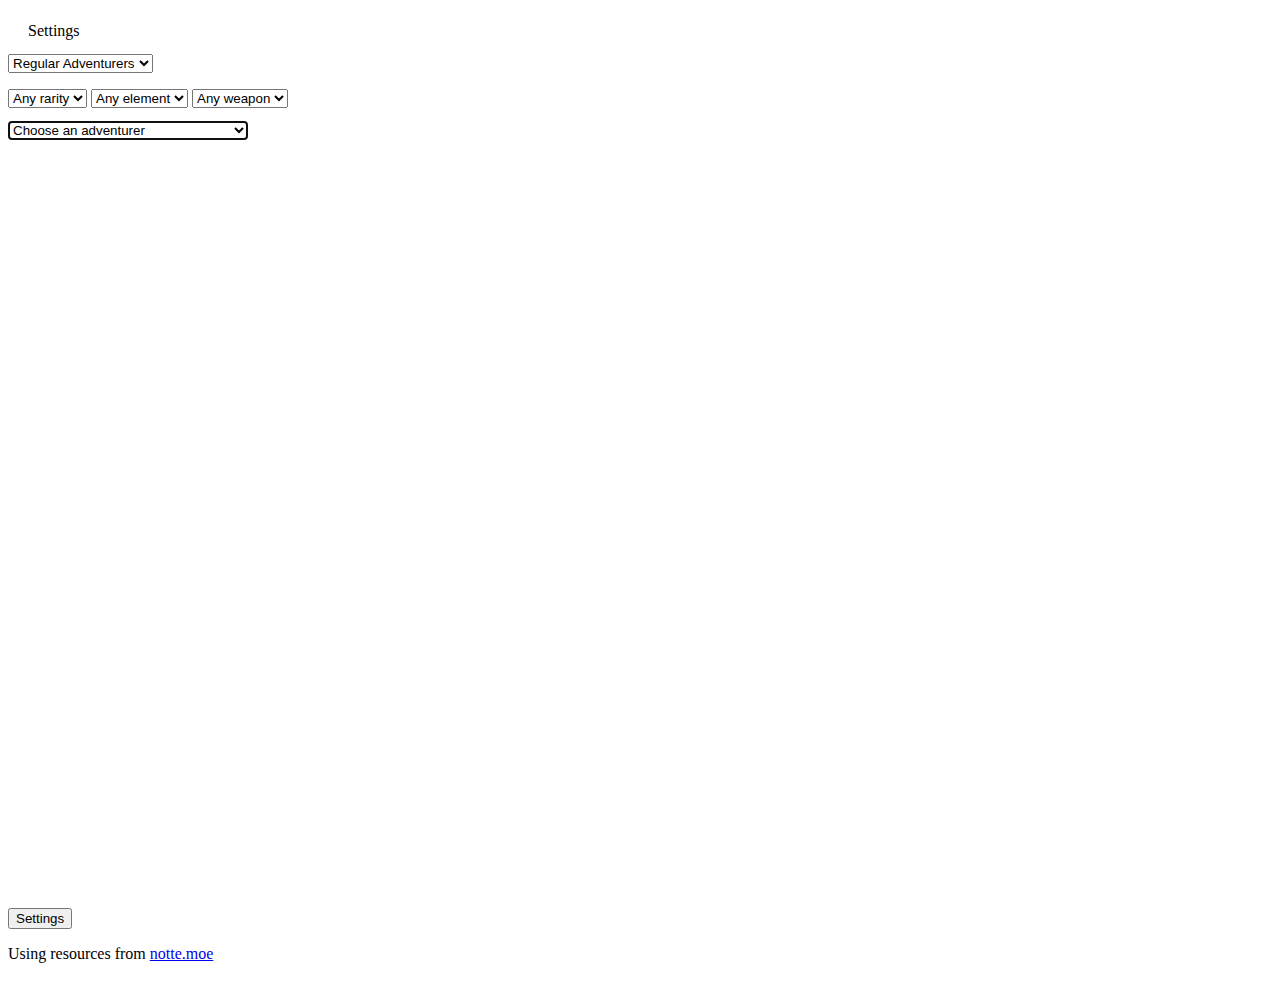
==== index_old.html @ c0049575 "change UI" ====
<!DOCTYPE html>
<html lang="en">

<head>

  <meta charset="utf-8">
  <meta name="viewport" content="width=device-width, initial-scale=1, shrink-to-fit=no">
  <link rel="icon" href="images/favicon.png">

  <title>Dragalia Lost 3D Models</title>

  <link rel="stylesheet" href="https://stackpath.bootstrapcdn.com/bootstrap/4.1.3/css/bootstrap.min.css" integrity="sha384-MCw98/SFnGE8fJT3GXwEOngsV7Zt27NXFoaoApmYm81iuXoPkFOJwJ8ERdknLPMO" crossorigin="anonymous">

  <!-- Custom styles for this template -->
  <link href="css/sidebar.css" rel="stylesheet">

</head>

<body>

  <div class="d-flex" id="wrapper">

    <!-- Sidebar -->
    <div class="bg-light border-right" id="sidebar-wrapper">
      <div class="sidebar-heading">Settings </div>
      <form>
        <div class="form-group">
          <select class="form-control" id="char_set">
            <option selected = "selected" value = '0'>Regular Adventurers</option>
            <option value = '1'>Allies</option>
            <option value = '2'>Enemies</option>
          </select>
          <p style = "border-bottom: medium"></p>
          <div id="filter"> <!-- Filter -->
            <select class="form-control" id="raritySelect">
              <option selected = "selected">Any rarity</option>
              <option>3 stars</option>
              <option>4 stars</option>
              <option>5 stars</option>
            </select>
            <select class="form-control" id="elementSelect">
              <option selected = "selected">Any element</option>
              <option>Flame</option>
              <option>Water</option>
              <option>Wind</option>
              <option>Light</option>
              <option>Shadow</option>
            </select>
            <select class="form-control" id="weaponSelect">
            <option selected = "selected">Any weapon</option>
            <option>Sword</option>
            <option>Blade</option>
            <option>Dagger</option>
            <option>Axe</option>
            <option>Lance</option>
            <option>Bow</option>
            <option>Wand</option>
            <option>Staff</option>
          </select>
          </div>
          <p style = "font-size:small"></p>
          <select class="form-control mt-0 bg-light" id="advSelect" style = "width: 15rem" autofocus>
          </select>
          <p style = "font-size:small"></p>
          <select class="form-control" id="faceSelect" style = 'display:none'>
            <option value ='1'>Face 1</option>
            <option selected = "selected" value = '2'>Face 2</option>
            <option value = '3'>Face 3</option>
            <option value = '4'>Face 4</option>
            <option value = '5'>Face 5</option>
            <option value = '6'>Face 6</option>
            <option value = '7'>Face 7</option>
            <option value = '8'>Face 8</option>
            <option value = '9'>Face 9</option>
          </select>
        </div>
      </form>
      <div id = 'ctrl_btn' style = 'display:none;text-align:center;'>
        <div class = "button-toolbar mb-1">
          <button id = 'still_btn' class="btn btn-info">Still</button>
          <button id = 'bob_btn' class="btn btn-info">Bob</button>
        </div>
        <div class = "button-toolbar mb-0">
          <button id = 'walk_btn' class="btn btn-info">Walk</button>
          <button id = 'run_btn' class="btn btn-info">Run</button>
        </div>
        <br style = "font-size:small">
        <p class = 'mt-6 mb-0 border-top' style="padding-left: 10px;width:100%">Win animation settings</p>
        <div class="btn-group btn-group-toggle" data-toggle="buttons">
          <label class="btn btn-secondary active" id="defaultWin">
            <input type="radio" name="winstyle" id="defaultWinbtn" checked>Default
          </label>
          <label class="btn btn-secondary" id="weaponWin">
            <input type="radio" name="winstyle" id="weaponWinbtn">Weapon
          </label>
          <label class="btn btn-secondary" id="spWin">
            <input type="radio" name="winstyle">Special
          </label>
        </div>
        <p style = "font-size:small"></p>
        <select class="form-control" id="weaponWStyle" style = 'display:none'>
          <option selected = "selected" value ='SWD'>Sword</option>
          <option value = 'KAT'>Blade</option>
          <option value = 'DAG'>Dagger</option>
          <option value = 'AXE'>Axe</option>
          <option value = 'LAN'>Lance</option>
          <option value = 'BOW'>Bow</option>
          <option value = 'ROD'>Wand</option>
          <option value = 'CAN'>Staff</option>
        </select>
        <select class="form-control" id="spWStyle" style = "display:none">
        </select>
        <button id = 'win_btn' class="btn btn-success" style = "width:100%;margin-top:10px; margin-bottom:10px">Win</button>
      </div>
      <a href='' target="_blank" id='currentLink' style = "display:none">Link of current animation</a>
    </div>
    <!-- /#sidebar-wrapper -->

    <!-- Page Content -->
    <div id="page-content-wrapper">

      <nav class="navbar navbar-expand-sm navbar-light">
        <button class="btn btn-primary" id="menu-toggle">Settings</button>
        <span style="padding-left:5px"></span>
        <p class ="nav-item"> Using resources from <a href="https://notte.moe/" target="_blank">notte.moe</a></p>
      </nav>

      <div class="container-fluid">
        <iframe id="ifm" src="" style="height:500px; width:500px; border: none"></iframe>
      </div>
    </div>
    <!-- /#page-content-wrapper -->

  </div>
  <!-- /#wrapper -->

  <!-- Bootstrap JS -->
  <script src="https://code.jquery.com/jquery-3.3.1.slim.min.js" integrity="sha384-q8i/X+965DzO0rT7abK41JStQIAqVgRVzpbzo5smXKp4YfRvH+8abtTE1Pi6jizo" crossorigin="anonymous"></script>
  <script src="https://cdnjs.cloudflare.com/ajax/libs/popper.js/1.14.3/umd/popper.min.js" integrity="sha384-ZMP7rVo3mIykV+2+9J3UJ46jBk0WLaUAdn689aCwoqbBJiSnjAK/l8WvCWPIPm49" crossorigin="anonymous"></script>
  <script src="https://stackpath.bootstrapcdn.com/bootstrap/4.1.3/js/bootstrap.min.js" integrity="sha384-ChfqqxuZUCnJSK3+MXmPNIyE6ZbWh2IMqE241rYiqJxyMiZ6OW/JmZQ5stwEULTy" crossorigin="anonymous"></script>

  <!-- Menu Toggle Script -->
  <script>
    $("#menu-toggle").click(function(e) {
      e.preventDefault();
      $("#wrapper").toggleClass("toggled");
    });
    var buffer = 20; //scroll bar buffer
    var iframe = document.getElementById('ifm');

    function pageY(elem) {
        return elem.offsetParent ? (elem.offsetTop + pageY(elem.offsetParent)) : elem.offsetTop;
    }

    function pageX(elem) {
        return elem.offsetParent ? (elem.offsetLeft + pageX(elem.offsetParent)) : elem.offsetLeft;
    }

    function resizeIframe() {

        var width = document.documentElement.clientWidth;
        var height = document.documentElement.clientHeight;
        if (width >= 768)
        {
          width -= pageX(document.getElementById('ifm'))+ buffer ;
          width = (width < 0) ? 0 : width;
          height -= pageY(document.getElementById('ifm'))+ buffer ;
          height = (height < 0) ? 0 : height;
        }
        else
        {
          height -= pageY(document.getElementById('ifm'))+ buffer ;
          height = (height < 0) ? 0 : height;
        }
        var size = (width > height) ? height : width;
        iframe.style.height = size + 'px';
        iframe.style.width = size + 'px';
    }

    // .onload doesn't work with IE8 and older.
    if (iframe.attachEvent) {
        iframe.attachEvent("onload", resizeIframe);
    } else {
        iframe.onload=resizeIframe;
    }

    window.onresize = resizeIframe;
    window.onload = resizeIframe;
  </script>
  <!-- Other Scripts -->
  <script type='module'>
    import adv from 'https://dgk3593.github.io/DLModel/js/adv_list.js';
    import sp_adv from 'https://dgk3593.github.io/DLModel/js/sp_adv.js';
    import allies from 'https://dgk3593.github.io/DLModel/js/allies.js';
    import enemy from 'https://dgk3593.github.io/DLModel/js/enemy.js';
    adv.sort((a, b) => a.name.localeCompare(b.name)); // Sort adv by name
    sp_adv.sort((a, b) => a.name.localeCompare(b.name));

    let advBox = document.getElementById('advSelect');
    let spwinbox = document.getElementById('spWStyle');

    var wintype = 0;  // default
    var ch_set = '0';

    function defaultWinClicked()
    {
      if (wintype === 0)
      {
        return false;
      }
      document.getElementById('weaponWStyle').style.display= 'none';
      document.getElementById('spWStyle').style.display= 'none';
      wintype = 0;
    }

    function weaponWinClicked()
    {
      if (wintype === 1)
      {
        return false;
      }
      document.getElementById('weaponWStyle').style.display= 'block';
      document.getElementById('spWStyle').style.display= 'none';
      wintype = 1;
    }

    function spWinClicked()
    {
      if (wintype === 2)
      {
        return false;
      }
      document.getElementById('weaponWStyle').style.display= 'none';
      document.getElementById('spWStyle').style.display= 'block';
      wintype = 2;
    }

    function loadSpWin()
    {
      spwinbox.innerHTML = '';
      sp_adv.forEach(spwinhandle);
    }

    function loadAllies()
    {
      advBox.innerHTML = '';
      var listItem = document.createElement('option');
      listItem.innerHTML = 'Choose a character';
      listItem.value = '0';
      listItem.disabled = 'disabled';
      listItem.selected = 'selected';
      advBox.appendChild(listItem);

      allies.forEach(advhandle);
    }

    function loadEnemy()
    {
      advBox.innerHTML = '';
      var listItem = document.createElement('option');
      listItem.innerHTML = 'Choose a character';
      listItem.value = '0';
      listItem.disabled = 'disabled';
      listItem.selected = 'selected';
      advBox.appendChild(listItem);

      enemy.forEach(advhandle);
    }

    function charSetChanged()
    {
      ch_set = document.getElementById('char_set').value;
      switch (ch_set)
      {
        case '0':
          document.getElementById('filter').style.display= 'block';
          filter();
          break;
        case '1': // allies
          document.getElementById('filter').style.display= 'none';
          loadAllies();
          break;
        case '2': // enemy
          document.getElementById('filter').style.display= 'none';
          loadEnemy();
          break;
      }
    }

    function spwinhandle(sp_adv)
    {
      var listItem = document.createElement('option');
      listItem.innerHTML = sp_adv.name;
      listItem.value = sp_adv.cid;
      spwinbox.appendChild(listItem);
    }

    function filter()
    {
      let weapon = document.getElementById('weaponSelect').value;
      let rarity = document.getElementById('raritySelect').value[0];
      let ele = document.getElementById('elementSelect').value;
      let result = adv;
      if (weapon != 'Any weapon')
      {
        result = result.filter(d => d.weapon === weapon);
      }
      if (rarity != 'A')
      {
        result = result.filter(d => d.rarity === parseInt(rarity));
      }
      if (ele != 'Any element')
      {
        result = result.filter(d => d.element === ele);
      }

      advBox.innerHTML = '';
      var listItem = document.createElement('option');
      listItem.innerHTML = 'Choose an adventurer';
      listItem.value = '0';
      listItem.disabled = 'disabled';
      listItem.selected = 'selected';
      advBox.appendChild(listItem);

      result.forEach(advhandle);
    }

    function advhandle(adv)
    {
      let img_link = 'images/icon/' + adv.cid + '_r0' + adv.rarity + '.png';
      var listItem = document.createElement('option');
      listItem.innerHTML = adv.name;
      listItem.value = adv.cid;
      advBox.appendChild(listItem);
    }

    function advSelected()
    {
      let selected = document.getElementById('advSelect');
      let face = document.getElementById('faceSelect').value;
      let cid = selected.value;
      document.getElementById('faceSelect').style.display= 'block';  // Show face control
      document.getElementById('ctrl_btn').style.display= 'block';  // Show control button
      document.getElementById('currentLink').style.display= 'block';

      let link = "https://notte.moe/dl-fbx/c" + cid +'/-/face' + face;
      iframe.src = link;
      document.getElementById('currentLink').href = link;
    }

    function faceSelected()
    {
      let cid = document.getElementById('advSelect').value;
      let face = document.getElementById('faceSelect').value;
      if (cid === '0')
      {
        return false;
      }
      let link = iframe.src
      link = link.substr(0,link.length-1) + face;
      iframe.src = link;
      document.getElementById('currentLink').href = link;
    }

    function Still()
    {
      let cid = document.getElementById('advSelect').value;
      let face = document.getElementById('faceSelect').value;
      if (cid === '0')
      {
        return false;
      }
      let link = "https://notte.moe/dl-fbx/c" + cid +'/-/face' + face;
      iframe.src = link;
      document.getElementById('currentLink').href = link;
    }

    function Bob()
    {
      let cid = document.getElementById('advSelect').value;
      let face = document.getElementById('faceSelect').value;
      if (cid === '0')
      {
        return false;
      }
      let link = "https://notte.moe/dl-fbx/c" + cid + "/cmn+CMN_MWM_03" + '/face' + face;
      iframe.src = link;
      document.getElementById('currentLink').href = link;
    }

    function Walk()
    {
      let cid = document.getElementById('advSelect').value;
      let face = document.getElementById('faceSelect').value;
      if (cid === '0')
      {
        return false;
      }
      let link = "https://notte.moe/dl-fbx/c" + cid + "/cmn+CMN_MWM_01" + '/face' + face;
      iframe.src = link;
      document.getElementById('currentLink').href = link;
    }

    function Run()
    {
      let cid = document.getElementById('advSelect').value;
      let face = document.getElementById('faceSelect').value;
      if (cid === '0')
      {
        return false;
      }
      let link = "https://notte.moe/dl-fbx/c" + cid + "/cmn+CMN_MWM_02" + '/face' + face;
      iframe.src = link;
      document.getElementById('currentLink').href = link;
    }

    function Win()
    {
      let cid = document.getElementById('advSelect').value;
      let face = document.getElementById('faceSelect').value;
      if (cid === '0')
      {
        return false;
      }
      let sp = 0;   // equals 1 if playing special animation
      let wid = cid;  // id of the final animation
      if (wintype == 2) // special animation
      {
        wid = document.getElementById('spWStyle').value;
        sp = 1;
      }
      let temp = sp_adv.find(d => d.cid === cid);
      if (typeof(temp) != 'undefined') // Not a special adventurer
      {
        sp = 1;  // cid is from a special adventurer
      }
      if (wintype == 1)
      {
        sp = 0;
      }

      let wincode = '';
      let weapon = '';

      if (wintype != 1)
      {
        if (wintype == 0)
          if (ch_set != '0')
          {
            weapon = "Sword"
          }
          else
          {
            temp = adv.find(d => d.cid === cid);
            weapon = temp.weapon;
          }
        else // wintype = 2, special animation
        {
          temp = sp_adv.find(d => d.cid === wid);
          weapon = temp.weapon;
        }
        switch (weapon)
          {
            case 'Sword':
              wincode = 'SWD';
              break;
            case 'Blade':
              wincode = 'KAT';
              break;
            case 'Dagger':
              wincode = 'DAG';
              break;
            case 'Axe':
              wincode = 'AXE';
              break;
            case 'Lance':
              wincode = 'LAN';
              break;
            case 'Bow':
              wincode = 'BOW';
              break;
            case 'Wand':
              wincode = 'ROD';
              break;
            case 'Staff':
              wincode = 'CAN';
              break;
          }
      }
      else {
        wincode = document.getElementById('weaponWStyle').value;
      }
      let link = '';
      if (sp == 0)
      {
        link = "https://notte.moe/dl-fbx/c" + cid + "/win+" + wincode + "_WIN_01" + '/face' + face;
      }
      else
      {
        link = "https://notte.moe/dl-fbx/c" + cid + "/wins+" + wincode + "_WIN_01_" + wid.replace('_','') + '/face' + face;
      }
      iframe.src = link;
      document.getElementById('currentLink').href = link;
    }

    function init()
    {
      resizeIframe();
      filter();
      loadSpWin();
      document.getElementById('char_set').addEventListener("change", charSetChanged);
      document.getElementById('weaponSelect').addEventListener("change", filter);
      document.getElementById('raritySelect').addEventListener("change", filter);
      document.getElementById('elementSelect').addEventListener("change", filter);
      document.getElementById('advSelect').addEventListener("change", advSelected);
      document.getElementById('faceSelect').addEventListener("change", faceSelected);
      document.getElementById('defaultWin').addEventListener("click", defaultWinClicked);
      document.getElementById('weaponWin').addEventListener("click", weaponWinClicked);
      document.getElementById('spWin').addEventListener("click", spWinClicked);
      document.getElementById('still_btn').addEventListener("click", Still);
      document.getElementById('bob_btn').addEventListener("click", Bob);
      document.getElementById('walk_btn').addEventListener("click", Walk);
      document.getElementById('run_btn').addEventListener("click", Run);
      document.getElementById('win_btn').addEventListener("click", Win);
    }

    window.onload = init;
  </script>
</body>

</html>
---- css/sidebar.css ----
/*!
 * Start Bootstrap - Simple Sidebar (https://startbootstrap.com/template-overviews/simple-sidebar)
 * Copyright 2013-2019 Start Bootstrap
 * Licensed under MIT (https://github.com/BlackrockDigital/startbootstrap-simple-sidebar/blob/master/LICENSE)
 */
body {
  overflow-x: hidden;
}

#sidebar-wrapper {
  min-height: 100vh;
  margin-left: -15rem;
  -webkit-transition: margin .25s ease-out;
  -moz-transition: margin .25s ease-out;
  -o-transition: margin .25s ease-out;
  transition: margin .25s ease-out;
}

#sidebar-wrapper .sidebar-heading {
  padding: 0.875rem 1.25rem;
  font-size: 1rem;
}

.button-toolbar button {
  width:40%;
  padding: auto;
}

.button-toolbar {
  text-align:center;
}

#page-content-wrapper {
  min-width: 100vw;
}

#wrapper.toggled #sidebar-wrapper {
  margin-left: 0;
}

@media (min-width: 768px) {
  #sidebar-wrapper {
    margin-left: 0;
  }

  #page-content-wrapper {
    min-width: 0;
    width: 100%;
  }

  #wrapper.toggled #sidebar-wrapper {
    margin-left: -15rem;
  }
}
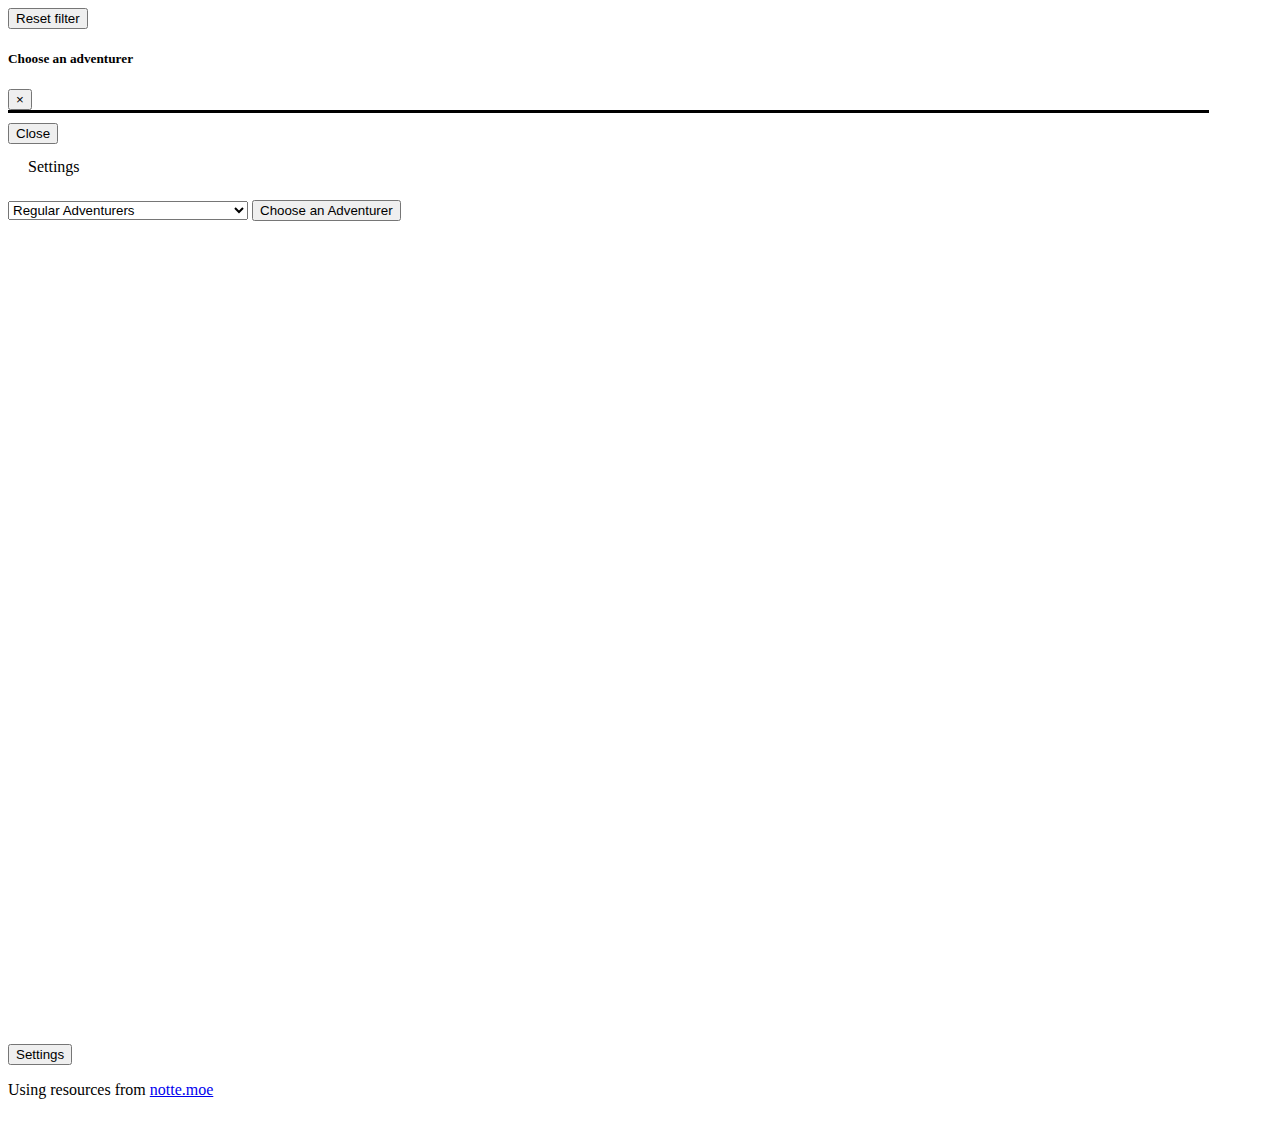
==== commit e60547d3: "Face Selection feature" ====
--- a/index_old.html
+++ b/index_old.html
@@ -4,7 +4,7 @@
 <head>
 
   <meta charset="utf-8">
-  <meta name="viewport" content="width=device-width, initial-scale=1, shrink-to-fit=no">
+  <meta name="viewport" content="width=device-width, initial-scale=0.9, shrink-to-fit=no">
   <link rel="icon" href="images/favicon.png">
 
   <title>Dragalia Lost 3D Models</title>
@@ -12,11 +12,37 @@
   <link rel="stylesheet" href="https://stackpath.bootstrapcdn.com/bootstrap/4.1.3/css/bootstrap.min.css" integrity="sha384-MCw98/SFnGE8fJT3GXwEOngsV7Zt27NXFoaoApmYm81iuXoPkFOJwJ8ERdknLPMO" crossorigin="anonymous">
 
   <!-- Custom styles for this template -->
+  <link rel="stylesheet" href="./css/styles.css">
   <link href="css/sidebar.css" rel="stylesheet">
 
+
 </head>
 
 <body>
+  <div class="modal fade w-100 h-100" id="SelectBox" tabindex="-1" role="dialog" aria-hidden="true">
+    <div class="modal-dialog p-0" role="document" style="max-width:95%; min-width:95%">
+      <div class="modal-content">
+        <div class="modal-header pt-3 border-0 pb-1">
+          <button type = "button" class ="btn btn-primary float-left mx-0" id='filterReset'>Reset filter</button>
+          <h5 class="modal-title mx-auto">Choose an adventurer</h5>
+          <button type="button" class="close float-right mx-0" data-dismiss="modal" aria-label="Close">
+            <span aria-hidden="true">&times;</span>
+          </button>
+        </div>
+        <div class="modal-body">
+          <!-- Placeholder for filter -->
+          <div class = "card mx-auto filter_box pb-2 pt-0" style="margin-top:0px;">
+            <div class = "btn-toolbar" id ='filter'></div>
+          </div>
+          <!-- Placeholder for adventurer cards -->
+          <div class="text-center row row-cols-2 row-cols-sm-3 row-cols-md-4 row-cols-lg-5 row-cols-xl-6" id="card_list"></div>
+        </div>
+        <div class="modal-footer">
+          <button type="button" class="btn btn-secondary" data-dismiss="modal">Close</button>
+        </div>
+      </div>
+    </div>
+  </div>
 
   <div class="d-flex" id="wrapper">
 
@@ -25,43 +51,19 @@
       <div class="sidebar-heading">Settings </div>
       <form>
         <div class="form-group">
-          <select class="form-control" id="char_set">
+          <select class="form-control" id="char_set" style = "width: 15rem">
             <option selected = "selected" value = '0'>Regular Adventurers</option>
             <option value = '1'>Allies</option>
             <option value = '2'>Enemies</option>
           </select>
-          <p style = "border-bottom: medium"></p>
-          <div id="filter"> <!-- Filter -->
-            <select class="form-control" id="raritySelect">
-              <option selected = "selected">Any rarity</option>
-              <option>3 stars</option>
-              <option>4 stars</option>
-              <option>5 stars</option>
-            </select>
-            <select class="form-control" id="elementSelect">
-              <option selected = "selected">Any element</option>
-              <option>Flame</option>
-              <option>Water</option>
-              <option>Wind</option>
-              <option>Light</option>
-              <option>Shadow</option>
-            </select>
-            <select class="form-control" id="weaponSelect">
-            <option selected = "selected">Any weapon</option>
-            <option>Sword</option>
-            <option>Blade</option>
-            <option>Dagger</option>
-            <option>Axe</option>
-            <option>Lance</option>
-            <option>Bow</option>
-            <option>Wand</option>
-            <option>Staff</option>
+          <button type="button" class="btn btn-primary w-100" data-toggle="modal" data-target="#SelectBox" id='chooseBtn' style='margin-top:10px; margin-bottom:10px'>Choose an Adventurer</button>
+          <div id='selectedAdvId' style='display:none'></div>
+          <select class="form-control bg-light" id="advSelect" style = "width: 15rem; display:none; margin-top:10px; margin-bottom:10px" autofocus>
           </select>
+          <!-- Chosen adventurer's details -->
+          <div id="advDetails" class ='row mb-2' style="display:none">
+            <img src='' class='d-inline-block' id='adv_icon'><span class='d-inline-block'><h6 id='adv_name'></h6></span>
           </div>
-          <p style = "font-size:small"></p>
-          <select class="form-control mt-0 bg-light" id="advSelect" style = "width: 15rem" autofocus>
-          </select>
-          <p style = "font-size:small"></p>
           <select class="form-control" id="faceSelect" style = 'display:none'>
             <option value ='1'>Face 1</option>
             <option selected = "selected" value = '2'>Face 2</option>
@@ -84,8 +86,7 @@
           <button id = 'walk_btn' class="btn btn-info">Walk</button>
           <button id = 'run_btn' class="btn btn-info">Run</button>
         </div>
-        <br style = "font-size:small">
-        <p class = 'mt-6 mb-0 border-top' style="padding-left: 10px;width:100%">Win animation settings</p>
+        <p class = 'mb-0 border-top' style="margin-top:10px;padding-left: 10px;width:100%">Win animation settings</p>
         <div class="btn-group btn-group-toggle" data-toggle="buttons">
           <label class="btn btn-secondary active" id="defaultWin">
             <input type="radio" name="winstyle" id="defaultWinbtn" checked>Default
@@ -112,7 +113,7 @@
         </select>
         <button id = 'win_btn' class="btn btn-success" style = "width:100%;margin-top:10px; margin-bottom:10px">Win</button>
       </div>
-      <a href='' target="_blank" id='currentLink' style = "display:none">Link of current animation</a>
+      <a href='' target="_blank" id='currentLink' style = "margin-left:10px;display:none">Link of current animation</a>
     </div>
     <!-- /#sidebar-wrapper -->
 
@@ -189,7 +190,7 @@
   </script>
   <!-- Other Scripts -->
   <script type='module'>
-    import adv from 'https://dgk3593.github.io/DLModel/js/adv_list.js';
+    import adv from 'https://dgk3593.github.io/cs50web-project0/js/adv_list_full.js';
     import sp_adv from 'https://dgk3593.github.io/DLModel/js/sp_adv.js';
     import allies from 'https://dgk3593.github.io/DLModel/js/allies.js';
     import enemy from 'https://dgk3593.github.io/DLModel/js/enemy.js';
@@ -201,6 +202,157 @@
 
     var wintype = 0;  // default
     var ch_set = '0';
+    var card_list = document.getElementById('card_list');
+    // Sort list by rarity then name
+    // Sort by name first
+    adv.sort((a, b) => a.name.localeCompare(b.name));
+    // Then sort by rarity
+    adv.sort(function(a,b){
+      return b.rarity - a.rarity;
+    });
+
+    var rarity_cond = [];
+    var wea_cond = [];
+    var ele_cond =[];
+    var checked = {};
+
+    const filters = {rarity:[3, 4, 5],
+                    ele:['Flame', 'Water', 'Wind', 'Light', 'Shadow'],
+                    wea:['Sword', 'Blade', 'Dagger', 'Axe', 'Lance', 'Bow', 'Wand', 'Staff']
+                    };
+
+    function createFilter(key, e){
+      let label = document.createElement('label');
+      label.className = "btn btn-light border-dark";
+
+      let input = document.createElement('input');
+      input.type = 'checkbox';
+      input.name = key;
+      input.setAttribute('data', e);
+      input.autocomplete = 'off';
+      label.appendChild(input);
+
+      let img = document.createElement('img');
+      img.src = 'images/' + key + '_' + e + '.png';
+      img.className = "filterIcon";
+      label.appendChild(img);
+
+      return label;
+    }
+
+    function createFilterGroup(key, el){
+      let filter_box = document.getElementById('filter');
+      let filter_group = document.createElement('div');
+      filter_group.className = "btn-group-toggle btn-group mx-auto";
+      filter_group.setAttribute('role', "group");
+      filter_group.setAttribute('data-toggle', 'buttons');
+      el.forEach((item, i) => {
+        let label = createFilter(key, item);
+        filter_group.appendChild(label);
+      });
+      filter_box.appendChild(filter_group);
+    }
+
+
+    function getChecked(name) {
+      checked[name] = Array.from(document.querySelectorAll('input[name=' + name + '][value = "on"]')).map(function (el) {
+        return el.getAttribute('data');
+      });
+    }
+
+    function updateRarity() {
+      getChecked('rarity');
+      rarity_cond = checked['rarity'].map(Number);
+      if (rarity_cond.length == 0){
+        rarity_cond = filters['rarity'];
+      }
+    }
+
+    function updateWeapon() {
+      getChecked('wea');
+      wea_cond = checked['wea'];
+      if (wea_cond.length == 0){
+        wea_cond = filters['wea'];
+      }
+    }
+
+    function updateElement() {
+      getChecked('ele');
+      ele_cond = checked['ele'];
+      if (ele_cond.length == 0){
+        ele_cond = filters['ele'];
+      }
+    }
+
+    function filter() {
+      updateRarity();
+      updateWeapon();
+      updateElement();
+      card_list.innerHTML = '';
+      let temp_list = adv;
+      temp_list = temp_list.filter(d => rarity_cond.includes(d.rarity));
+      temp_list = temp_list.filter(d => wea_cond.includes(d.weapon));
+      temp_list = temp_list.filter(d => ele_cond.includes(d.element));
+      temp_list.forEach(advhandleCard);
+    }
+
+    function advhandle(adv)
+    {
+      var listItem = document.createElement('option');
+      listItem.innerHTML = adv.name;
+      listItem.value = adv.cid;
+      advBox.appendChild(listItem);
+    }
+
+    function advhandleCard(adv) {
+      let img_link = 'images/full_body_300/' + adv.cid + '.png';
+      let outer = document.createElement('div');
+      outer.className = "col mb-2"
+
+      let tmpCard = document.createElement('div');
+      tmpCard.className = "card text-center border-primary rounded";
+      tmpCard.cid = adv.cid;
+      tmpCard.onclick = function(){
+        document.getElementById('selectedAdvId').innerHTML = adv.cid;
+        document.getElementById('advDetails').style.display = 'block';
+        $('#SelectBox').modal('hide');
+        advSelected();
+      };
+
+      let title = document.createElement('h5');
+      title.className = "card-title mb-0";
+      title.innerHTML = adv.name;
+      tmpCard.appendChild(title);
+
+      let subtitle = document.createElement('h6');
+      subtitle.className = "card-text mb-2 text-muted";
+      subtitle.innerHTML = adv.title;
+      tmpCard.appendChild(subtitle);
+
+      let r_img = document.createElement('img');
+      r_img.className = "cardImg_r";
+      r_img.src = 'images/rarity_' + adv.rarity + '_line.png';
+      tmpCard.appendChild(r_img);
+
+      let img = document.createElement('img');
+      img.className = "card-img-top my-3";
+      img.src = img_link;
+      tmpCard.appendChild(img);
+
+      let icons = document.createElement('div');
+      icons.className = "row cardIcon";
+      icons.style="margin:auto";
+      let icon1 = document.createElement('img');
+      icon1.style = "margin-right:5px";
+      icon1.src = 'images/ele_' + adv.element + '.png';
+      icons.appendChild(icon1);
+      let icon2 = document.createElement('img');
+      icon2.src = 'images/wea_' + adv.weapon + '.png';
+      icons.appendChild(icon2);
+      tmpCard.appendChild(icons);
+      outer.appendChild(tmpCard);
+      card_list.appendChild(outer);
+    }
 
     function defaultWinClicked()
     {
@@ -273,15 +425,28 @@
       switch (ch_set)
       {
         case '0':
-          document.getElementById('filter').style.display= 'block';
-          filter();
+          document.getElementById('advSelect').style.display= 'none';
+          document.getElementById('chooseBtn').style.display= 'block';
+          document.getElementById('faceSelect').style.display= 'none';  // Show face control
+          document.getElementById('ctrl_btn').style.display= 'none';  // Show control button
+          document.getElementById('currentLink').style.display= 'none';
           break;
         case '1': // allies
-          document.getElementById('filter').style.display= 'none';
+          document.getElementById('advSelect').style.display= 'block';
+          document.getElementById('chooseBtn').style.display= 'none';
+          document.getElementById('advDetails').style.display = 'none';
+          document.getElementById('faceSelect').style.display= 'none';  // Show face control
+          document.getElementById('ctrl_btn').style.display= 'none';  // Show control button
+          document.getElementById('currentLink').style.display= 'none';
           loadAllies();
           break;
         case '2': // enemy
-          document.getElementById('filter').style.display= 'none';
+          document.getElementById('advSelect').style.display= 'block';
+          document.getElementById('chooseBtn').style.display= 'none';
+          document.getElementById('advDetails').style.display = 'none';
+          document.getElementById('faceSelect').style.display= 'none';  // Show face control
+          document.getElementById('ctrl_btn').style.display= 'none';  // Show control button
+          document.getElementById('currentLink').style.display= 'none';
           loadEnemy();
           break;
       }
@@ -295,53 +460,28 @@
       spwinbox.appendChild(listItem);
     }
 
-    function filter()
-    {
-      let weapon = document.getElementById('weaponSelect').value;
-      let rarity = document.getElementById('raritySelect').value[0];
-      let ele = document.getElementById('elementSelect').value;
-      let result = adv;
-      if (weapon != 'Any weapon')
-      {
-        result = result.filter(d => d.weapon === weapon);
-      }
-      if (rarity != 'A')
-      {
-        result = result.filter(d => d.rarity === parseInt(rarity));
-      }
-      if (ele != 'Any element')
-      {
-        result = result.filter(d => d.element === ele);
-      }
-
-      advBox.innerHTML = '';
-      var listItem = document.createElement('option');
-      listItem.innerHTML = 'Choose an adventurer';
-      listItem.value = '0';
-      listItem.disabled = 'disabled';
-      listItem.selected = 'selected';
-      advBox.appendChild(listItem);
-
-      result.forEach(advhandle);
-    }
-
-    function advhandle(adv)
-    {
-      let img_link = 'images/icon/' + adv.cid + '_r0' + adv.rarity + '.png';
-      var listItem = document.createElement('option');
-      listItem.innerHTML = adv.name;
-      listItem.value = adv.cid;
-      advBox.appendChild(listItem);
-    }
 
     function advSelected()
     {
-      let selected = document.getElementById('advSelect');
-      let face = document.getElementById('faceSelect').value;
-      let cid = selected.value;
+      let selected = '';
+      let cid = '';
+
+      if (ch_set != '0'){
+        cid = document.getElementById('advSelect').value;
+        document.getElementById('selectedAdvId').innerHTML = cid;
+      }
+      else {
+        cid = document.getElementById('selectedAdvId').innerHTML;
+        let s_adv = adv.find(d => d.cid == cid);
+        let icon_link = 'images/icons/' + cid + '_r0' + s_adv.rarity + '.png';
+        document.getElementById('adv_icon').src = icon_link;
+        document.getElementById('adv_name').innerHTML = s_adv.name;
+      }
+
       document.getElementById('faceSelect').style.display= 'block';  // Show face control
       document.getElementById('ctrl_btn').style.display= 'block';  // Show control button
       document.getElementById('currentLink').style.display= 'block';
+      let face = document.getElementById('faceSelect').value;
 
       let link = "https://notte.moe/dl-fbx/c" + cid +'/-/face' + face;
       iframe.src = link;
@@ -350,7 +490,7 @@
 
     function faceSelected()
     {
-      let cid = document.getElementById('advSelect').value;
+      let cid = document.getElementById('selectedAdvId').innerHTML;
       let face = document.getElementById('faceSelect').value;
       if (cid === '0')
       {
@@ -364,7 +504,7 @@
 
     function Still()
     {
-      let cid = document.getElementById('advSelect').value;
+      let cid = document.getElementById('selectedAdvId').innerHTML;
       let face = document.getElementById('faceSelect').value;
       if (cid === '0')
       {
@@ -377,7 +517,7 @@
 
     function Bob()
     {
-      let cid = document.getElementById('advSelect').value;
+      let cid = document.getElementById('selectedAdvId').innerHTML;
       let face = document.getElementById('faceSelect').value;
       if (cid === '0')
       {
@@ -390,7 +530,7 @@
 
     function Walk()
     {
-      let cid = document.getElementById('advSelect').value;
+      let cid = document.getElementById('selectedAdvId').innerHTML;
       let face = document.getElementById('faceSelect').value;
       if (cid === '0')
       {
@@ -403,7 +543,7 @@
 
     function Run()
     {
-      let cid = document.getElementById('advSelect').value;
+      let cid = document.getElementById('selectedAdvId').innerHTML;
       let face = document.getElementById('faceSelect').value;
       if (cid === '0')
       {
@@ -416,7 +556,7 @@
 
     function Win()
     {
-      let cid = document.getElementById('advSelect').value;
+      let cid = document.getElementById('selectedAdvId').innerHTML;
       let face = document.getElementById('faceSelect').value;
       if (cid === '0')
       {
@@ -438,7 +578,6 @@
       {
         sp = 0;
       }
-
       let wincode = '';
       let weapon = '';
 
@@ -502,6 +641,11 @@
       iframe.src = link;
       document.getElementById('currentLink').href = link;
     }
+    document.getElementById('filterReset').onclick = function(){
+      $(":checkbox").prop('checked', false).parent().removeClass('active');
+      $('input[type=checkbox]').val('off');
+      filter()};
+
 
     function init()
     {
@@ -509,9 +653,7 @@
       filter();
       loadSpWin();
       document.getElementById('char_set').addEventListener("change", charSetChanged);
-      document.getElementById('weaponSelect').addEventListener("change", filter);
-      document.getElementById('raritySelect').addEventListener("change", filter);
-      document.getElementById('elementSelect').addEventListener("change", filter);
+      document.getElementById('selectedAdvId').addEventListener("change", advSelected);
       document.getElementById('advSelect').addEventListener("change", advSelected);
       document.getElementById('faceSelect').addEventListener("change", faceSelected);
       document.getElementById('defaultWin').addEventListener("click", defaultWinClicked);
@@ -522,6 +664,23 @@
       document.getElementById('walk_btn').addEventListener("click", Walk);
       document.getElementById('run_btn').addEventListener("click", Run);
       document.getElementById('win_btn').addEventListener("click", Win);
+      // Generates filters
+      for(var key in filters){
+        let value = filters[key];
+        createFilterGroup(key, value);
+      }
+
+      // Add toggle on click to all filter
+      $('#filter label').each(function(){
+        $(this).on('click',function filterClicked(e){
+          let value = this.children[[0]].value;
+          this.children[[0]].value = value === 'on' ? 'off' : 'on';
+          filter();
+        });
+      });
+
+      $('input[type=checkbox]').val('off'); // Reset filters
+      filter();
     }
 
     window.onload = init;
--- a/css/styles.css
+++ b/css/styles.css
@@ -0,0 +1,146 @@
+#card_list .card:hover {
+  box-shadow: 0px 0px 3px 1px #000000;
+}
+
+#filter .btn-light{
+  background-color: #dae0e5;
+}
+
+#filter .btn-light.active {
+  background-color: #ffffff;
+}
+
+.filterIcon {
+  width:20px;
+  height:20px;
+}
+
+.filter_box {
+  border-top-style: hidden;
+  border-right-style: hidden;
+  border-bottom-style: solid;
+  border-left-style: hidden;
+}
+
+.cardIcon img {
+  width:30px;
+  height:30px;
+}
+
+#adv_icon {
+  width:50px;
+  height:50px;
+  margin-left:25px;
+  margin-right:5px;
+}
+
+#card_list {
+  margin-top:10px;
+  margin-left:15px;
+  margin-right:5px;
+}
+
+#card_list .card {
+  min-width:200px;
+  max-width:200px;
+  margin:5px;
+  padding:5px;
+}
+
+#card_list .cardImg_r {
+  margin:auto;
+}
+
+#card_list .card-img-top {
+  max-width:250px;
+  margin:auto;
+}
+
+footer {
+  color: white;
+}
+
+@media (max-width: 768px) {
+  .filterIcon {
+    width:18px;
+    height:18px;
+  }
+
+  .modal-dialog {
+    margin:5px;
+  }
+
+  .modal-body {
+    padding: 5px;
+  }
+
+  #card_list .card {
+    min-width:150px;
+    max-width:150px;
+    margin:5px;
+    padding:5px;
+  }
+}
+
+#face1 {
+  width:64px;
+  height:64px;
+  background-position:-280px -165px;
+  background-size: 512px 512px;
+}
+
+#face2 {
+  width:64px;
+  height:64px;
+  background-position:-24px -293px;
+  background-size: 512px 512px;
+}
+
+#face3 {
+  width:64px;
+  height:64px;
+  background-position: -152px -293px;
+  background-size: 512px 512px;
+}
+
+#face4 {
+  width:64px;
+  height:64px;
+  background-position: -280px -293px;
+  background-size: 512px 512px;
+}
+
+#face5 {
+  width:64px;
+  height:64px;
+  background-position: -408px -293px;
+  background-size: 512px 512px;
+}
+
+#face6 {
+  width:64px;
+  height:64px;
+  background-position: -24px -421px;
+  background-size: 512px 512px;
+}
+
+#face7 {
+  width:64px;
+  height:64px;
+  background-position: -152px -421px;
+  background-size: 512px 512px;
+}
+
+#face8 {
+  width:64px;
+  height:64px;
+  background-position: -280px -421px;
+  background-size: 512px 512px;
+}
+
+#face9 {
+  width:64px;
+  height:64px;
+  background-position: -408px -421px;
+  background-size: 512px 512px;
+}
